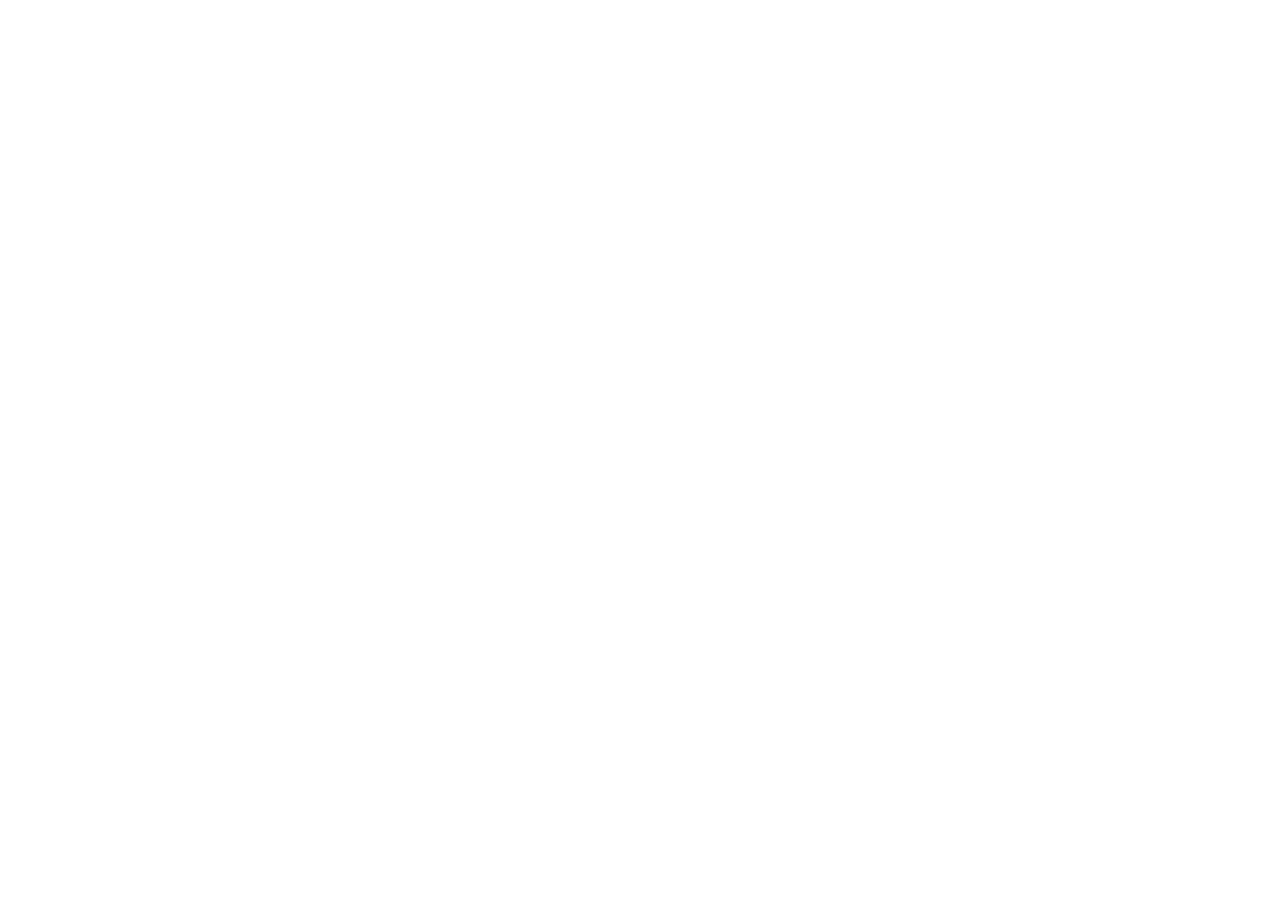
==== boss1.html @ 1aa58932 "upgrade" ====
<!DOCTYPE html>
<html lang="en">

<head>
    <meta charset="UTF-8">
    <meta http-equiv="X-UA-Compatible" content="IE=edge">
    <meta name="viewport" content="width=device-width, initial-scale=1.0">
    <title>小Boss「盔甲騎兵」</title>
    <link rel="stylesheet" href="mystyle.css">
</head>

<body>
    <script src="game.js"></script>

</body>

</html>
---- mystyle.css ----
.ok {
    @import url("https://fonts.googleapis.com/earlyaccess/notosanstc.css");
    font-family: 'Noto Sans TC' !important;
    font-size: xx-large;
    text-align: center;
    color: rgb(3, 3, 1);
}

.menu {
    @import url("https://fonts.googleapis.com/earlyaccess/notosanstc.css");
    font-family: 'Noto Sans TC' !important;
    font-size: xx-large;
    text-align: center;
    color: rgb(3, 3, 1);
}

.botton {
    width: 200px;
    height: 50px;
    font-size: xx-large;
}

#intro {
    @import url("https://fonts.googleapis.com/earlyaccess/notosanstc.css");
    font-family: 'Noto Sans TC' !important;
    font-size: xx-large;
    text-align: center;
    color: rgb(3, 3, 1);
}

#preface {
    @import url("https://fonts.googleapis.com/earlyaccess/notosanstc.css");
    font-family: 'Noto Sans TC' !important;
    font-size: xx-large;
    text-align: center;
    color: rgb(238, 12, 12);
}

#arena {
    @import url("https://fonts.googleapis.com/earlyaccess/notosanstc.css");
    font-family: 'Noto Sans TC' !important;
    font-size: xx-large;
    text-align: center;
    color: rgb(3, 3, 1);
}
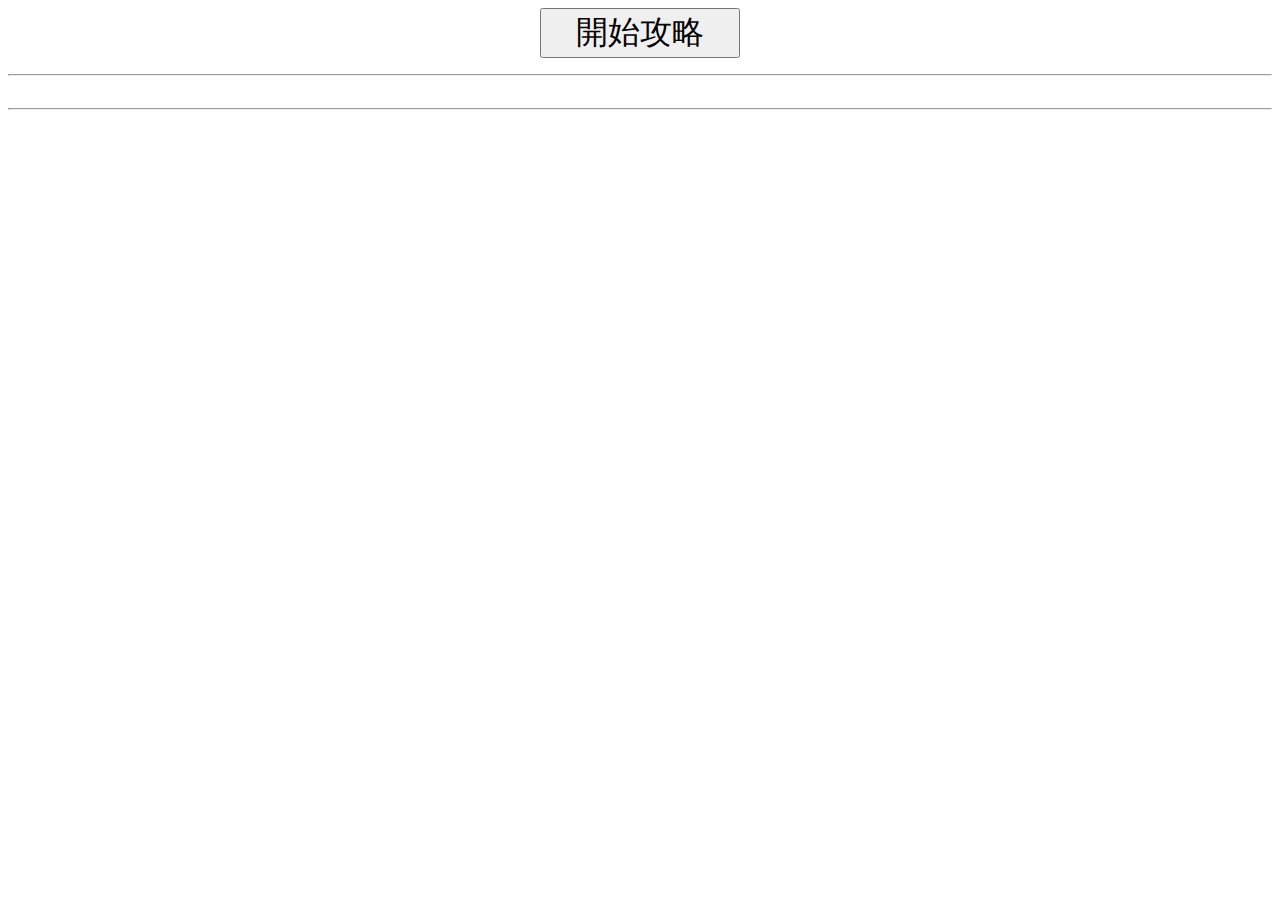
==== commit b7ffba17: "upgrade" ====
--- a/boss1.html
+++ b/boss1.html
@@ -5,13 +5,55 @@
     <meta charset="UTF-8">
     <meta http-equiv="X-UA-Compatible" content="IE=edge">
     <meta name="viewport" content="width=device-width, initial-scale=1.0">
-    <title>小Boss「盔甲騎兵」</title>
+    <title>BOSS戰</title>
     <link rel="stylesheet" href="mystyle.css">
 </head>
 
 <body>
     <script src="game.js"></script>
 
+    <div class="ok">
+
+        <input type="button" onclick="show_current_status();" value="開始攻略" class="botton" />
+        <hr>
+        <p id="show_status" class="ok"></p>
+        <hr>
+        <div id="show_stage"></div>
+
+    </div>
+
+    <div id="summon_monster" class="ok" style="display:none;">
+        <hr>
+
+        <hr>
+        <input type="button" onclick="summon();" value="召喚怪物" class="botton" data-toggle="tooltip" data-placement="top"
+            title="一隻怪物一塊錢~" />
+        <hr>
+        <p id="show_enemy_details" class="ok"></p>
+        <hr>
+    </div>
+
+    <div id="arena" class="ok" style="display:none;">
+        <input type="button" onclick="attack();" value="攻擊" class="botton" />
+        <input type="button" onclick="magicattack();" value="魔法攻擊" class="botton" data-toggle="tooltip"
+            data-placement="top" title="無視敵人防禦的50傷大魔法!" />
+        <input type="button" onclick="recover();" value="回復血量" class="botton" data-toggle="tooltip" data-placement="top"
+            title="-1血瓶/-25Mp(優先) => +50Hp" />
+        <input type="button" onclick="recovermp();" value="回復魔力" class="botton" data-toggle="tooltip"
+            data-placement="top" title="-1魔瓶 => +50Mp" />
+        <input type="button" onclick="enchancearmor();" value="升級防具" class="botton" data-toggle="tooltip"
+            data-placement="top" title="花費十塊金幣" />
+        <input type="button" onclick="enchanceweapend();" value="升級武器" class="botton" data-toggle="tooltip"
+            data-placement="top" title="花費十塊金幣" />
+        <br>
+        <hr>
+        <div id="show_enemy_current_status" class="ok"></div>
+        <div id="show_fighting_details" class="ok"></div>
+        <hr>
+        <input type="button" onclick="finished1();" value="進入下一層" class="botton" data-toggle="tooltip"
+            data-placement="bottom" title="進入下一層時會撿取你在這一層打到的金幣喔!" />
+        <div id="show_result" class="ok"></div>
+    </div>
 </body>
 
 </html>